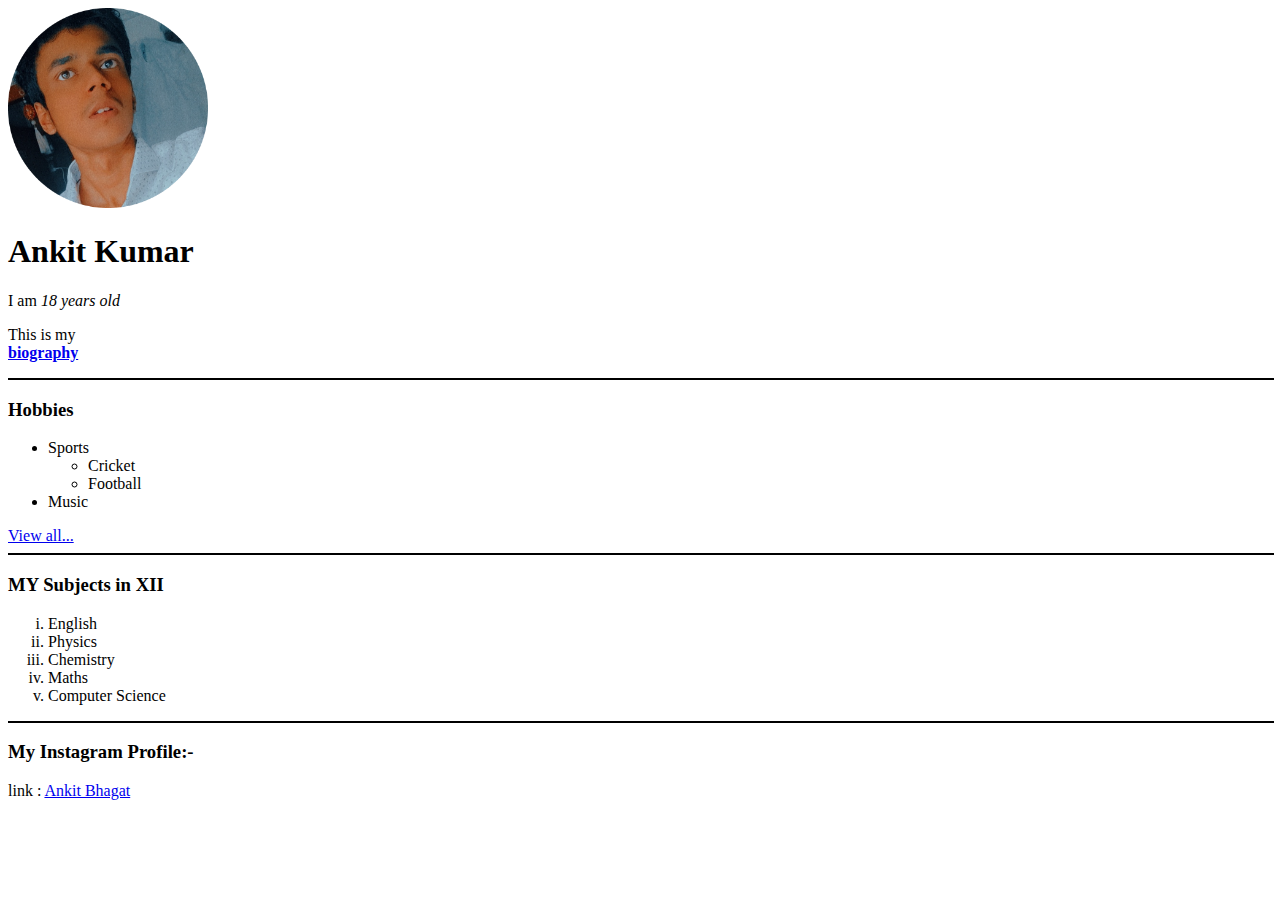
==== index.html @ 00f4af42 "added initial cv website files" ====
<!DOCTYPE html>
<html lang="en" dir="ltr">

<head>
  <meta charset="utf-8">
  <title>Ankit's Personal Site</title>
</head>

<body>
  <img src="images/1660057495007-modified.png" alt="Image not found" height="200" width="200">
  <h1>Ankit Kumar</h1>
  <p>I am <em>18 years old</em></p>
  <p>This is my <br><a href="https://en.wikipedia.org/wiki/Biography"><strong>biography</strong></a> </p>
  <hr size="2" color="black" noshade width="100%" align="left">
  <h3>Hobbies</h3>
  <ul>
    <li>Sports
      <ul>
        <li>Cricket</li>
        <li>Football</li>
      </ul>
    </li>
    <li>Music</li>
  </ul>
  <a href="hobbies.html">View all...</a>
  <hr size="2" color="black" noshade width="100%" align="left">
  <h3>MY Subjects in XII</h3>
  <ol type="i">
    <li>English</li>
    <li>Physics</li>
    <li>Chemistry</li>
    <li>Maths</li>
    <li>Computer Science</li>
  </ol>
  <hr size="2" color="black" noshade width="100%" align="left">
  <h3>My Instagram Profile:-</h3>
  <p>link : <a href="https://www.instagram.com/ankit.bhagat.1/">Ankit Bhagat</a> </p>

</body>

</html>
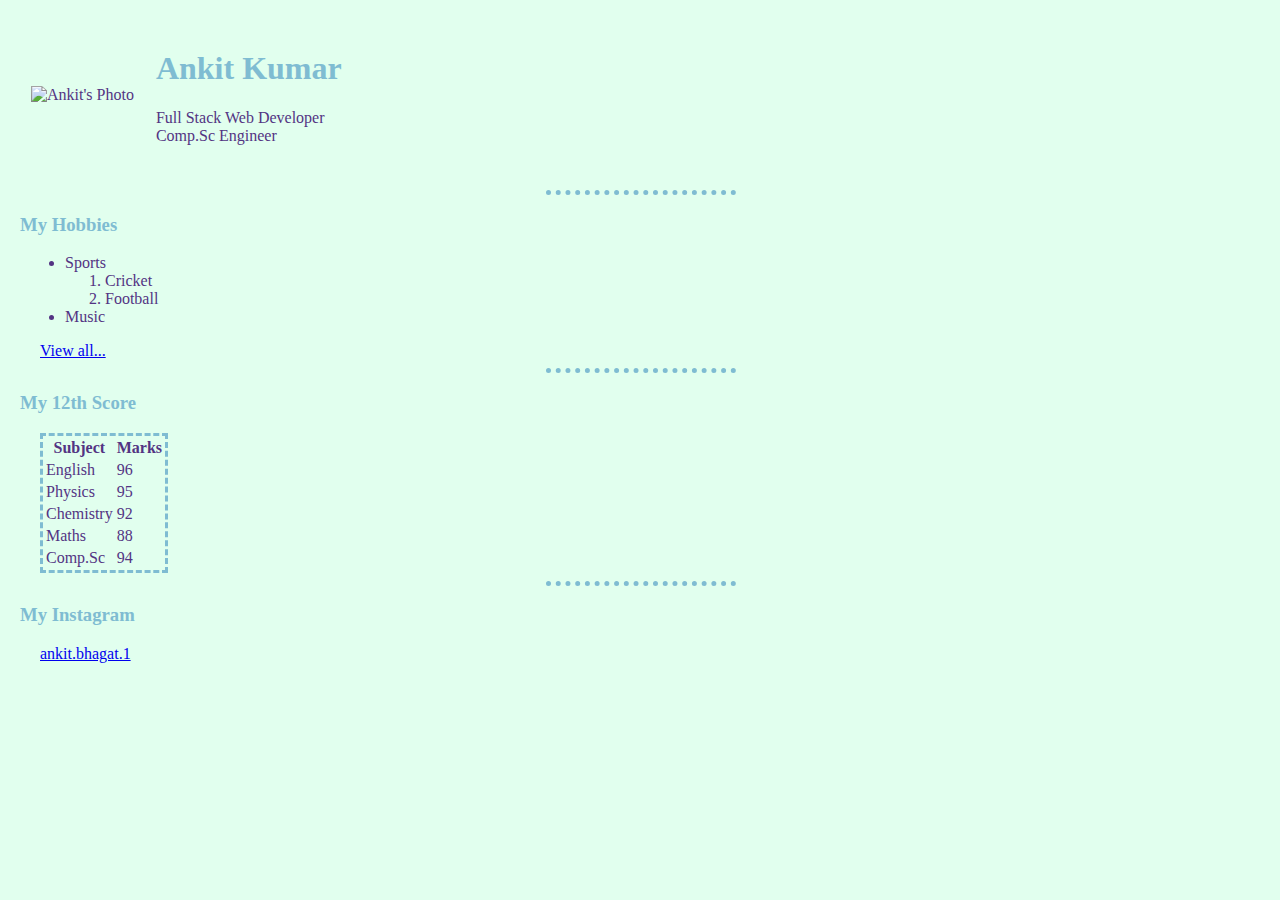
==== commit 2208a104: "added updated files" ====
--- a/index.html
+++ b/index.html
@@ -3,38 +3,68 @@
 
 <head>
   <meta charset="utf-8">
-  <title>Ankit's Personal Site</title>
+  <title>Ankit</title>
+  <link rel="stylesheet" href="css/styles.css">
+  <link rel="icon" href="images/favicon.ico">
 </head>
 
 <body>
-  <img src="images/1660057495007-modified.png" alt="Image not found" height="200" width="200">
-  <h1>Ankit Kumar</h1>
-  <p>I am <em>18 years old</em></p>
-  <p>This is my <br><a href="https://en.wikipedia.org/wiki/Biography"><strong>biography</strong></a> </p>
-  <hr size="2" color="black" noshade width="100%" align="left">
-  <h3>Hobbies</h3>
-  <ul>
-    <li>Sports
-      <ul>
+  <table cellspacing="20">
+    <tr>
+      <td><img style="height:200px; width:200px;" src="images/1661982232821-modified.png" alt="Ankit's Photo"></td>
+      <td>
+        <h1 class="dark">Ankit Kumar</h1>
+        <p>Full Stack Web Developer<br>Comp.Sc Engineer</p>
+      </td>
+    </tr>
+  </table>
+  <hr>
+  <h3 class="dark">My Hobbies</h3>
+  <ul style="margin-left: 15px;">
+    <li>
+      Sports<ol type="1">
         <li>Cricket</li>
         <li>Football</li>
-      </ul>
+      </ol>
     </li>
     <li>Music</li>
   </ul>
-  <a href="hobbies.html">View all...</a>
-  <hr size="2" color="black" noshade width="100%" align="left">
-  <h3>MY Subjects in XII</h3>
-  <ol type="i">
-    <li>English</li>
-    <li>Physics</li>
-    <li>Chemistry</li>
-    <li>Maths</li>
-    <li>Computer Science</li>
-  </ol>
-  <hr size="2" color="black" noshade width="100%" align="left">
-  <h3>My Instagram Profile:-</h3>
-  <p>link : <a href="https://www.instagram.com/ankit.bhagat.1/">Ankit Bhagat</a> </p>
+  <a style="margin-left : 30px;" href="hobbies.html">View all...</a>
+  <hr>
+  <h3 class="dark"> My 12th Score</h3>
+  <table style="margin-left: 30px; border-style: dashed; border-color: #7FBCD2;">
+    <thead>
+      <tr>
+        <th>Subject</th>
+        <th>Marks</th>
+      </tr>
+    </thead>
+    <tbody>
+      <tr>
+        <td>English</td>
+        <td>96</td>
+      </tr>
+      <tr>
+        <td>Physics</td>
+        <td>95</td>
+      </tr>
+      <tr>
+        <td>Chemistry</td>
+        <td>92</td>
+      </tr>
+      <tr>
+        <td>Maths</td>
+        <td>88</td>
+      </tr>
+      <tr>
+        <td>Comp.Sc</td>
+        <td>94</td>
+      </tr>
+    </tbody>
+  </table>
+  <hr class="dark">
+  <h3 class="dark">My Instagram</h3>
+  <p style="margin-left: 30px; color: #7FBCD2;"><a href="https://www.instagram.com/ankit.bhagat.1/">ankit.bhagat.1</a></p>
 
 </body>
 
--- a/css/styles.css
+++ b/css/styles.css
@@ -0,0 +1,27 @@
+body {
+  background-color: #E1FFEE;
+  margin-left: 10px;
+}
+
+.dark {
+  color: #7FBCD2;
+}
+ td {
+   color: #533483;
+ }
+li {
+  color: #533483;
+}
+hr {
+  border-style: none;
+  border-top-style: dotted;
+  border-width: 5px;
+  border-color: #7FBCD2;
+  width: 15%;
+}
+th {
+  color: #533483;
+}
+h3 {
+  margin-left: 10px;
+}
